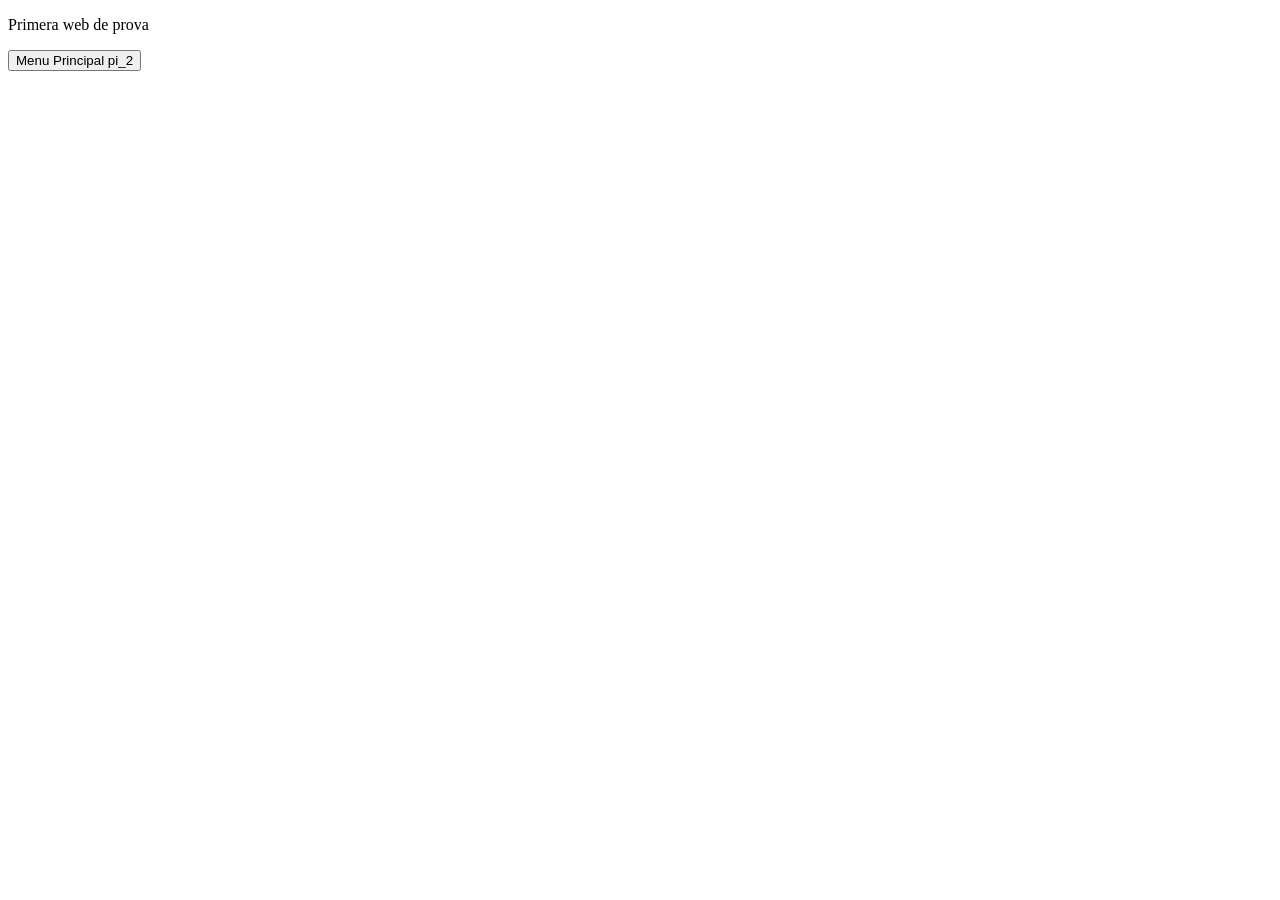
==== index.html @ e13c3ab5 "Update index.html" ====
<!DOCTYPE html> 
<html>
	<head>
		<title>Pràctica individual 1</title>
	</head>
	<body>
		<p>Primera web de prova </p>
		<form>
			<a href="pi_2/02_PrimeraPantalla/">
			<input type="button" value="Menu Principal pi_2">
			<a/>
	</body>
</html>
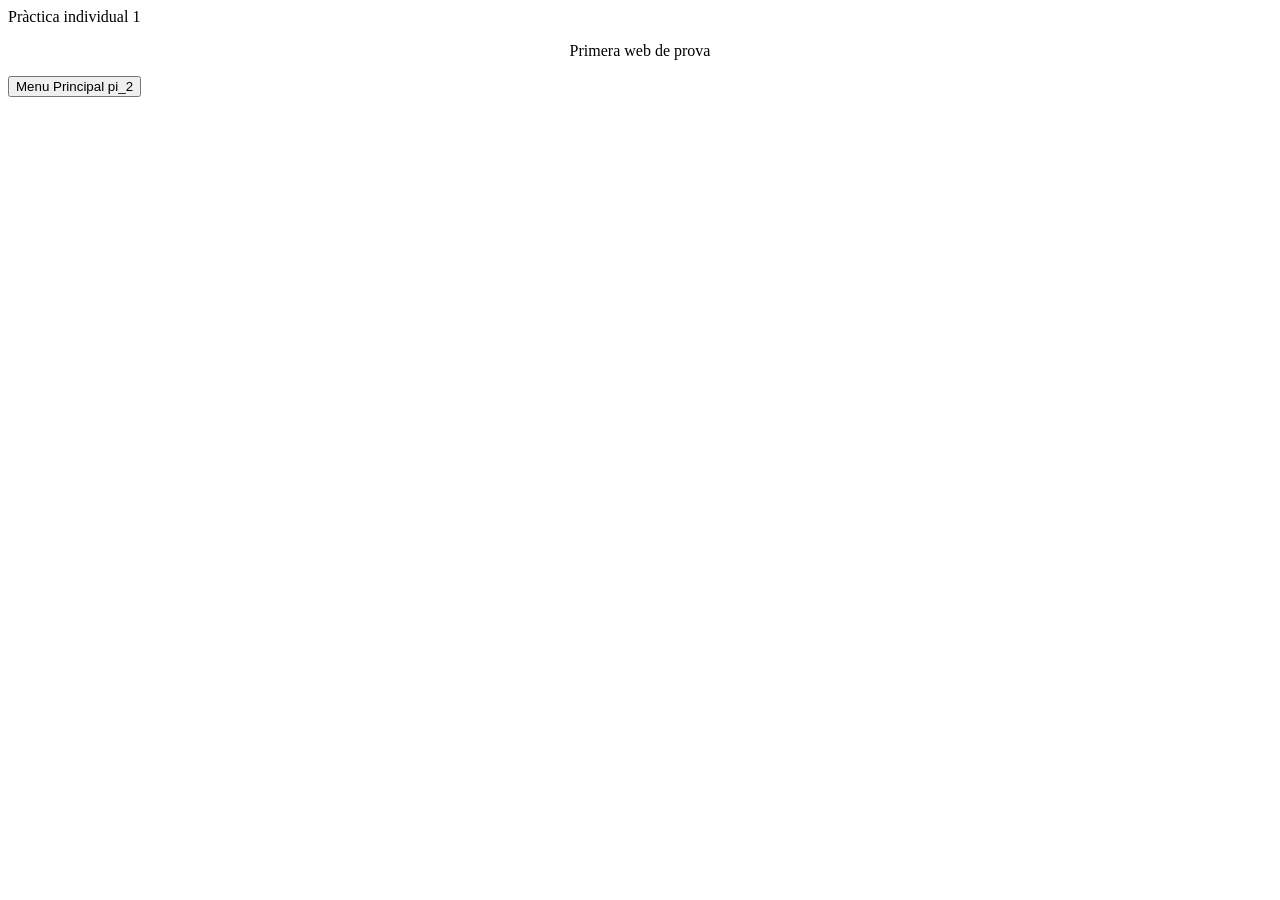
==== commit eb6004f6: "Update index.html" ====
--- a/index.html
+++ b/index.html
@@ -1,6 +1,7 @@
 <!DOCTYPE html> 
 <html>
 	<head>
+	<link rel = stylesheet href = "./pi_2/02_PrimeraPantalla/styles/main.css"
 		<title>Pràctica individual 1</title>
 	</head>
 	<body>
@@ -8,6 +9,7 @@
 		<form>
 			<a href="pi_2/02_PrimeraPantalla/">
 			<input type="button" value="Menu Principal pi_2">
-			<a/>
+			</a>
+		</form>
 	</body>
 </html>
--- a/pi_2/02_PrimeraPantalla/styles/main.css
+++ b/pi_2/02_PrimeraPantalla/styles/main.css
@@ -0,0 +1,31 @@
+#title{
+	font-size: 26px;
+	line-height: 75px;
+}
+
+.menu-object{
+	display:block;
+	margin-left: auto;
+	margin-right: auto;
+	width: 300px;
+	height: 75px;
+	font-size: 16px;
+	margin-top: 10px;
+}
+
+p{
+	text-align: center;
+}
+
+button.menu-object:active{
+	font-size: 18px;
+	width: 275px;
+	height: 70px;
+}
+
+button.menu-object:hover:not(:active){
+	font-size: 22px;
+	width: 325px;
+	height: 85px;
+}
+
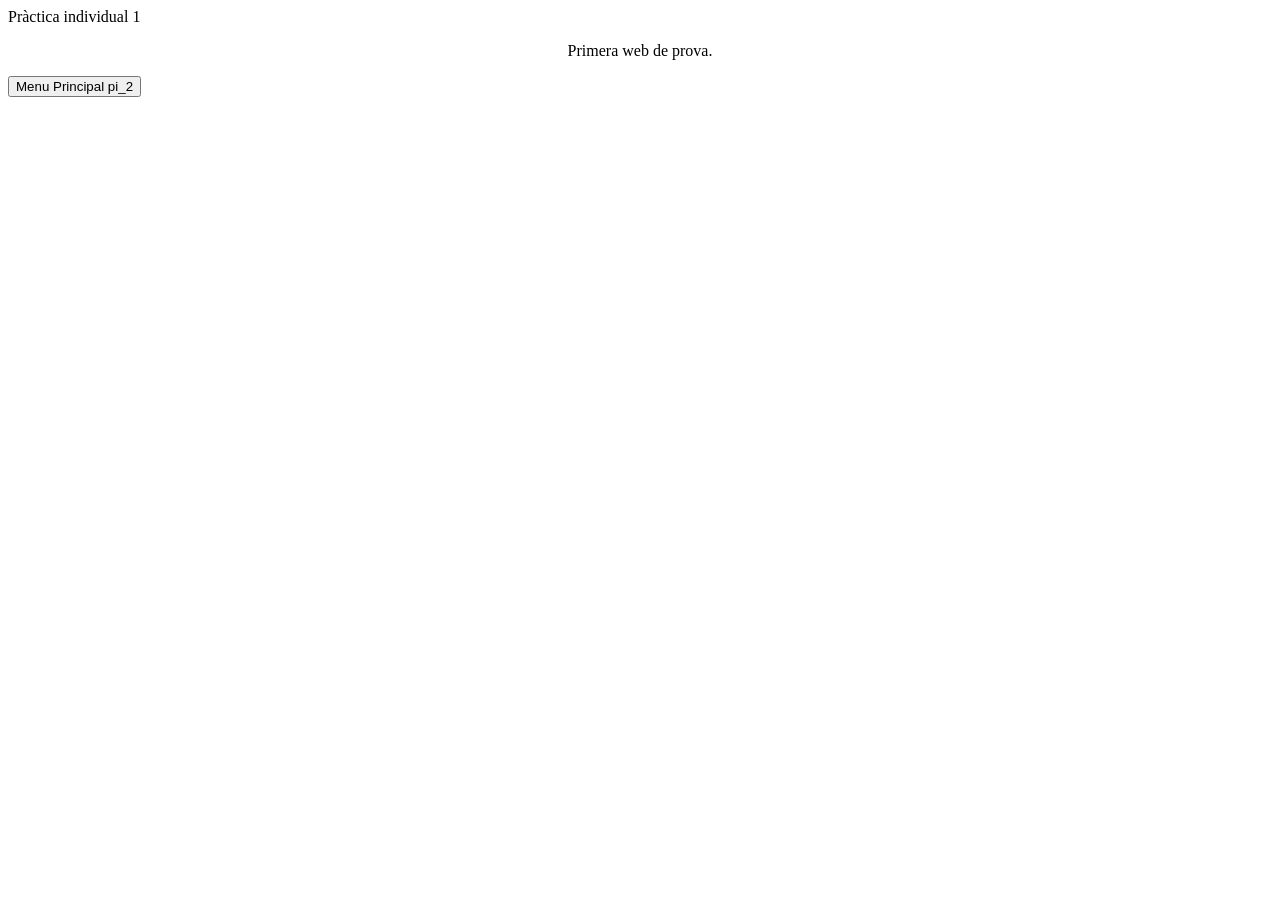
==== commit 1e701138: "Estil Estilo de la pagina" ====
--- a/index.html
+++ b/index.html
@@ -5,7 +5,7 @@
 		<title>Pràctica individual 1</title>
 	</head>
 	<body>
-		<p>Primera web de prova </p>
+		<p>Primera web de prova. </p>
 		<form>
 			<a href="pi_2/02_PrimeraPantalla/">
 			<input type="button" value="Menu Principal pi_2">
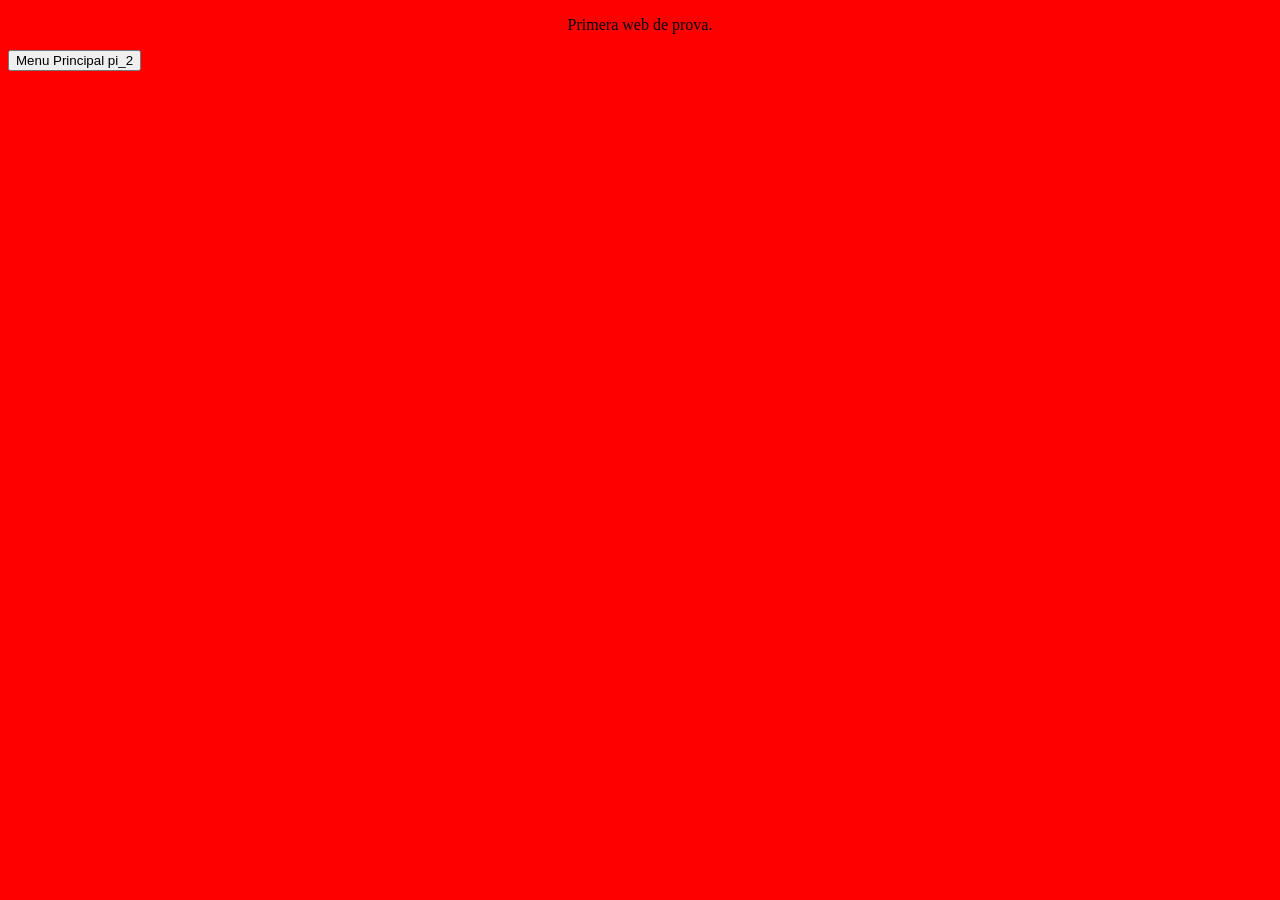
==== commit 87e81d7d: "Update index.html" ====
--- a/index.html
+++ b/index.html
@@ -1,7 +1,7 @@
 <!DOCTYPE html> 
 <html>
 	<head>
-	<link rel = stylesheet href = "./pi_2/02_PrimeraPantalla/styles/main.css"
+	<link rel = stylesheet href = "./pi_2/02_PrimeraPantalla/styles/main.css">
 		<title>Pràctica individual 1</title>
 	</head>
 	<body>
--- a/pi_2/02_PrimeraPantalla/styles/main.css
+++ b/pi_2/02_PrimeraPantalla/styles/main.css
@@ -29,3 +29,7 @@
 	height: 85px;
 }
 
+body{
+	background-color : red;
+}
+
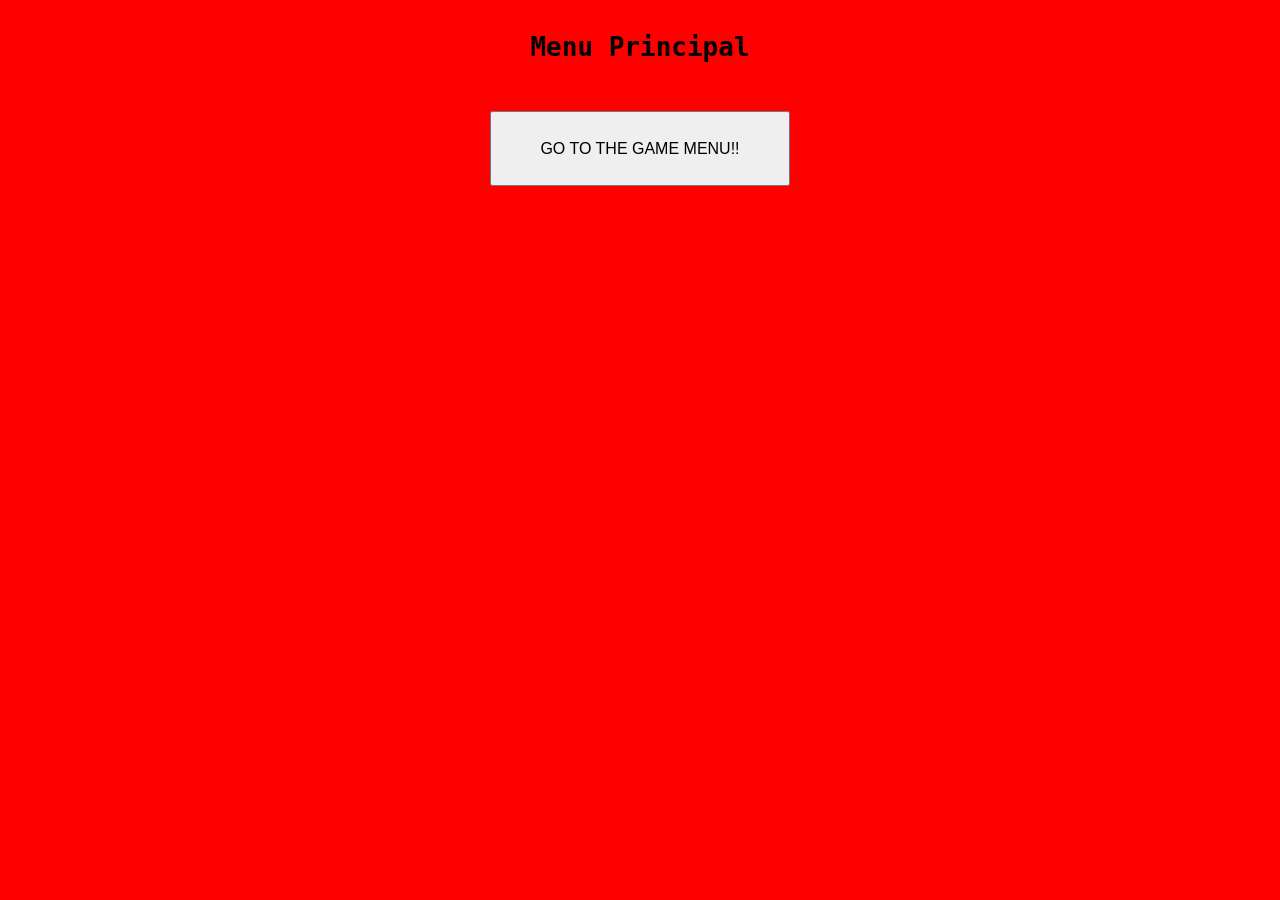
==== commit 95cada17: "Update index.html Actualitzo l'index perque sigui un menu general de les practiques" ====
--- a/index.html
+++ b/index.html
@@ -1,15 +1,20 @@
 <!DOCTYPE html> 
 <html>
+	
 	<head>
-	<link rel = stylesheet href = "./pi_2/02_PrimeraPantalla/styles/main.css">
-		<title>Pràctica individual 1</title>
+	<link rel = stylesheet href ="./pi_2/02_PrimeraPantalla/styles/main.css">
+	
 	</head>
 	<body>
-		<p>Primera web de prova. </p>
-		<form>
-			<a href="pi_2/02_PrimeraPantalla/">
-			<input type="button" value="Menu Principal pi_2">
-			</a>
+		<p class="menu-object" id="title">Menu Principal</p>
+		<form action="pi_2/02_PrimeraPantalla/">
+			
+			<button type="submit" class="menu-object" > 
+				GO TO THE GAME MENU!! 
+			</button>
+			
+			
 		</form>
 	</body>
 </html>
+
--- a/pi_2/02_PrimeraPantalla/styles/main.css
+++ b/pi_2/02_PrimeraPantalla/styles/main.css
@@ -15,6 +15,7 @@
 
 p{
 	text-align: center;
+	font: bold 150% monospace;
 }
 
 button.menu-object:active{
@@ -31,5 +32,8 @@
 
 body{
 	background-color : red;
+	font: bold 150% monospace;
 }
 
+
+
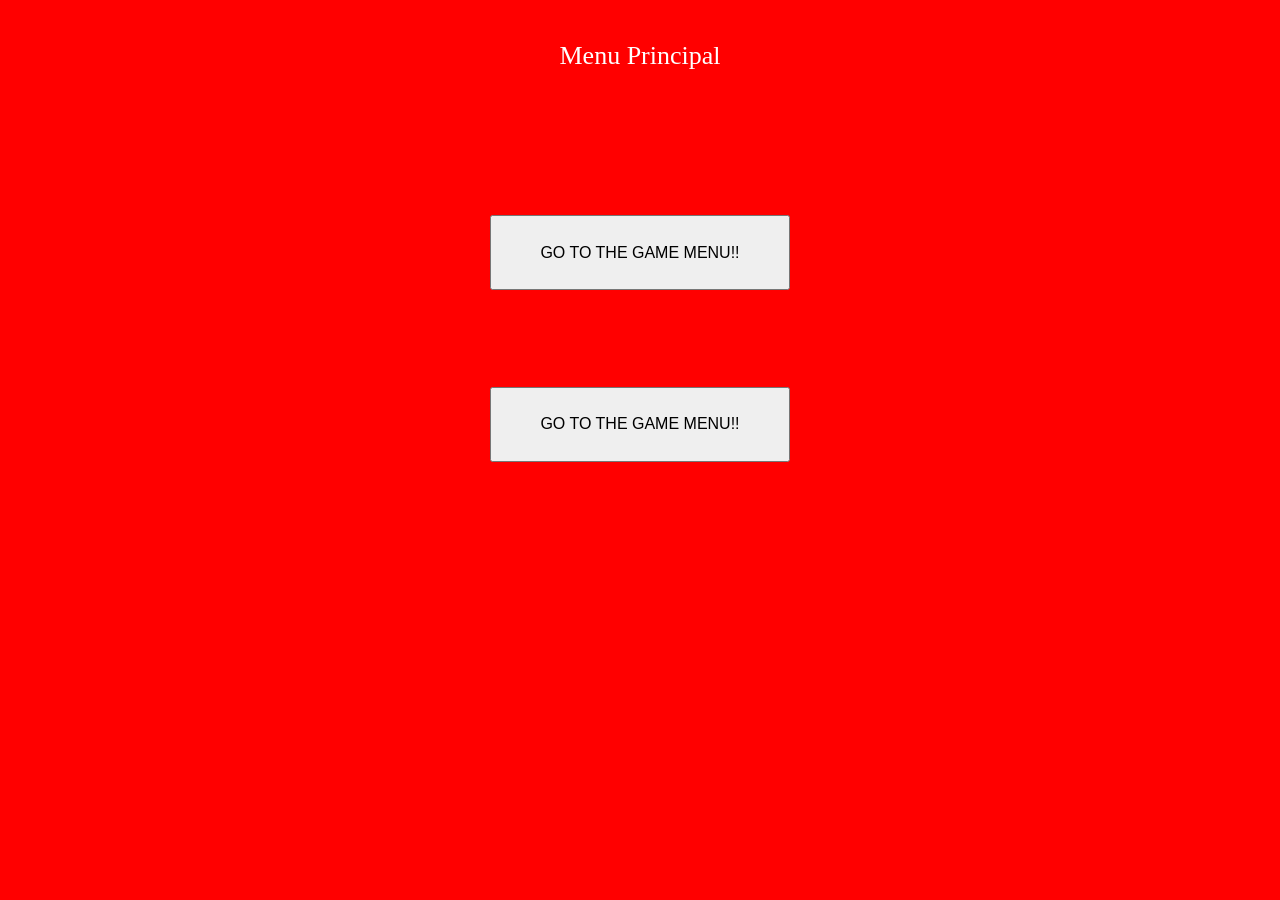
==== commit e236fea3: "uiuiuiu" ====
--- a/index.html
+++ b/index.html
@@ -15,6 +15,16 @@
 			
 			
 		</form>
+
+
+		<form action="pi_3/04_OpcionsDeJoc/04_OpcionsDeJoc/index.html">
+			
+			<button type="submit" class="menu-object" > 
+				GO TO THE GAME MENU!! 
+			</button>
+			
+			
+		</form>
 	</body>
 </html>
 
--- a/pi_2/02_PrimeraPantalla/styles/main.css
+++ b/pi_2/02_PrimeraPantalla/styles/main.css
@@ -1,6 +1,7 @@
 #title{
 	font-size: 26px;
 	line-height: 75px;
+	color : white;
 }
 
 .menu-object{
@@ -15,13 +16,15 @@
 
 p{
 	text-align: center;
-	font: bold 150% monospace;
+	font-size: 20 px;
+	
 }
 
 button.menu-object:active{
 	font-size: 18px;
 	width: 275px;
 	height: 70px;
+	
 }
 
 button.menu-object:hover:not(:active){
@@ -29,11 +32,33 @@
 	width: 325px;
 	height: 85px;
 }
-
 body{
 	background-color : red;
-	font: bold 150% monospace;
+	display: grid; 
+	grid-gap : 1 em;
+	min-height: 60vh;
+	
+}
+
+}
+img{
+	border : 3 px;
+	
+}
+.image{
+	display:flex;
+	justify-content: center;
+	align-items: center;
+	padding:20 px;
+	heigth: 100 vh;
+}
+#imgs{
+	display:block;
+	margin-left: 50 px;
+	margin-right: 50 px;
+}
+a.menu-object{
+	text-align: center;
 }
 
 
-
